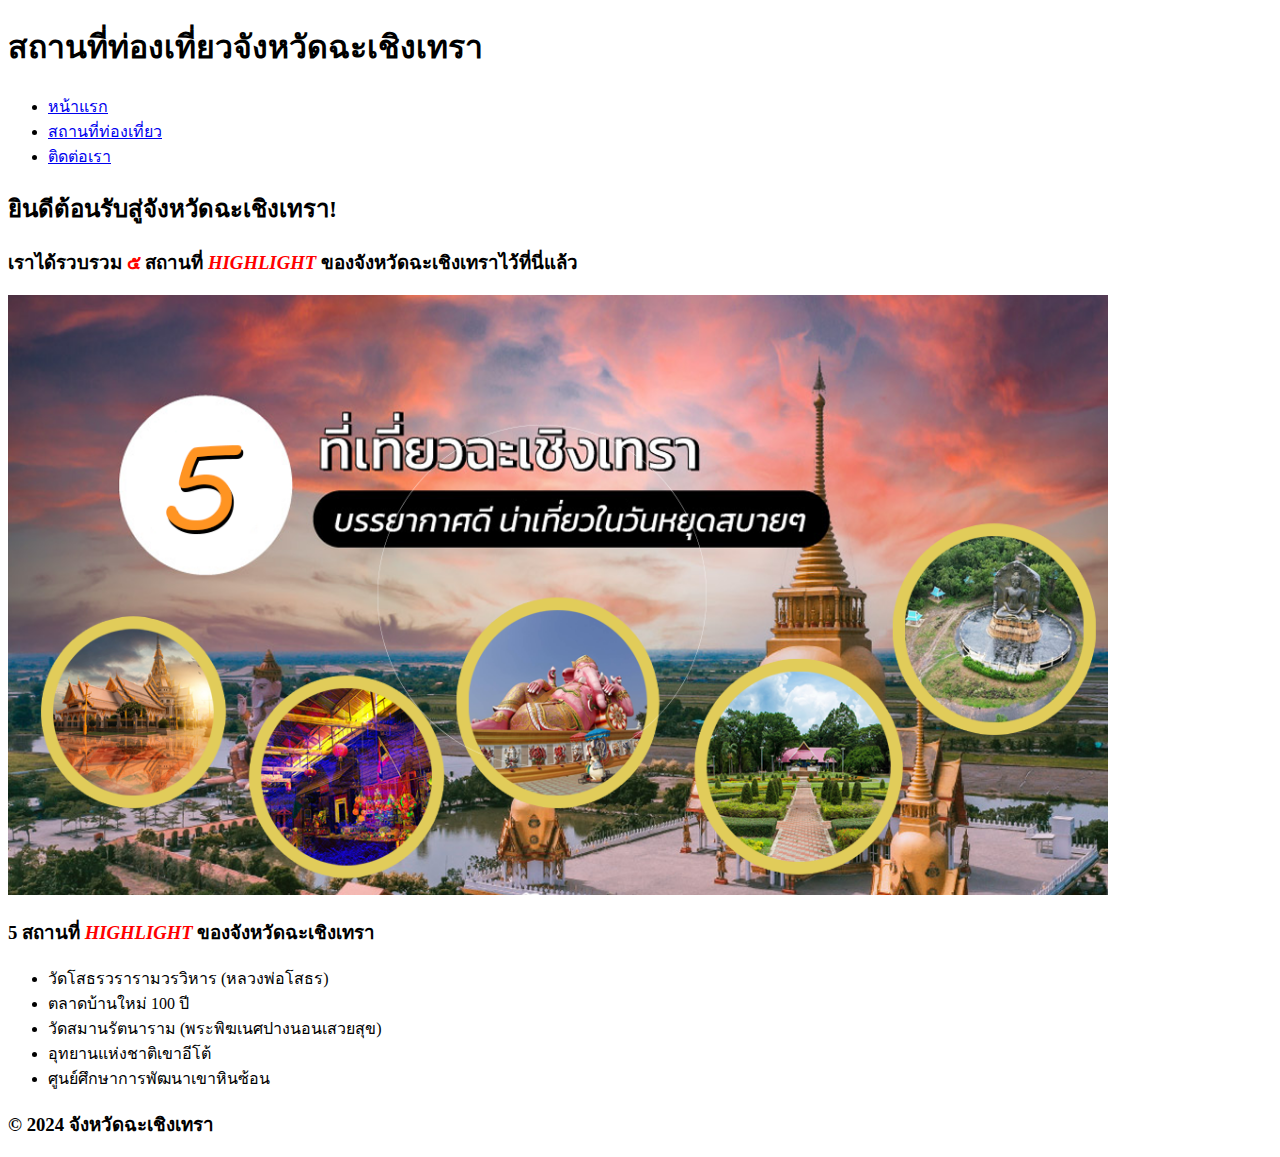
==== index.html @ 4c10f53e "สร้างหน้า Home-page" ====
<!DOCTYPE html> 
<html lang="en"> 
<head> 
    <meta charset="UTF-8"> 
    <meta name="viewport" content="width=device-width, initial-scale=1.0"> 
    <title>Home - สถานที่ท่องเที่ยวจังหวัดฉะเชิงเทรา</title> 
    <link rel="stylesheet" href="css/style_index.css"> 
</head> 
<body> 
    <header> 
        <h1>สถานที่ท่องเที่ยวจังหวัดฉะเชิงเทรา</h1> 
        <nav> 
            <ul> 
                <li><a href="index.html">หน้าแรก</a></li> 
                <li><a href="details.html">สถานที่ท่องเที่ยว</a></li> 
                <li><a href="contact.html">ติดต่อเรา</a></li> 
            </ul> 
        </nav> 
    </header> 
    <main> 
        <section> 
            <h2>ยินดีต้อนรับสู่จังหวัดฉะเชิงเทรา!</h2> 
            <h3><p>เราได้รวบรวม <font color="red"><strong>๕</strong></font> สถานที่ <font color="red"><strong><em>HIGHLIGHT</em></strong></font> ของจังหวัดฉะเชิงเทราไว้ที่นี่แล้ว</p></h3> 
        </section> 
        <section> 
            <img src="images/5location.png" alt="๕ สถานที่ท่องเที่ยวจังหวัดฉะเชิงเทรา" width="1100" height="600"> 
            <article> 
                <h3><p><strong>5 สถานที่ <font color="red"><strong><em>HIGHLIGHT</em></strong></font> ของจังหวัดฉะเชิงเทรา</strong></p></h3> 
                <ul>
                    <li>วัดโสธรวรารามวรวิหาร (หลวงพ่อโสธร)</li>
                    <li>ตลาดบ้านใหม่ 100 ปี</li>
                    <li>วัดสมานรัตนาราม (พระพิฆเนศปางนอนเสวยสุข)</li>
                    <li>อุทยานแห่งชาติเขาอีโต้</li>
                    <li>ศูนย์ศึกษาการพัฒนาเขาหินซ้อน</li>
                </ul>
            </article> 
        </section> 
    </main> 
    <footer> 
        <h3><p>&copy; 2024 จังหวัดฉะเชิงเทรา</p></h3> 
    </footer> 
</body> 
</html>
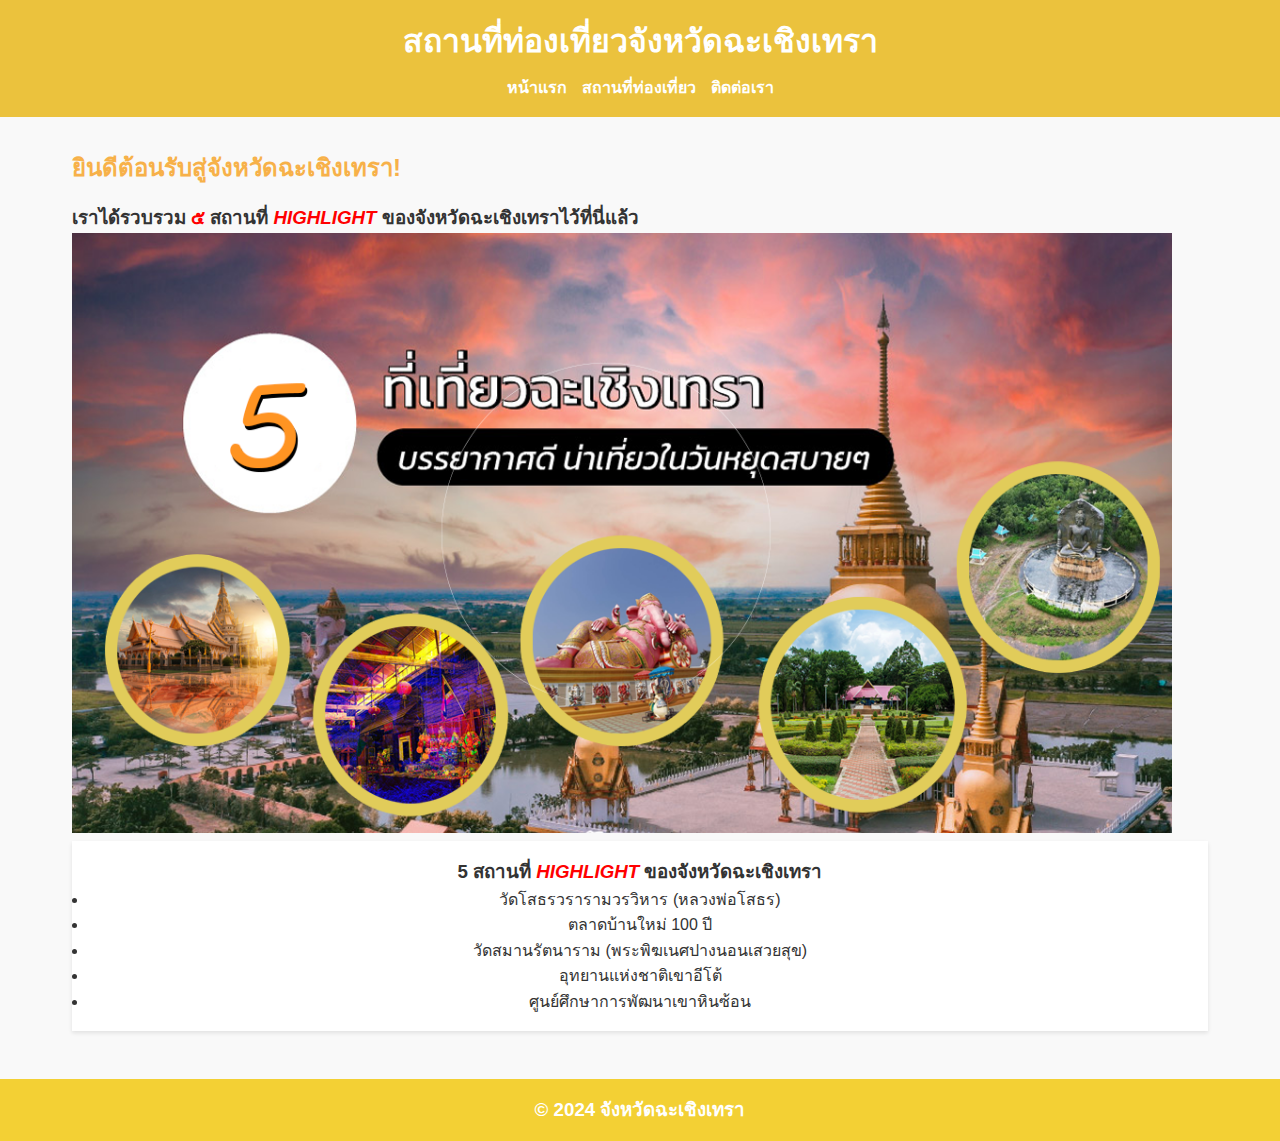
==== commit da06dd78: "เพิ่ม Hamburger menu เข้าไปในหน้าเว็บไซต์ Home-page" ====
--- a/index.html
+++ b/index.html
@@ -9,7 +9,10 @@
 <body> 
     <header> 
         <h1>สถานที่ท่องเที่ยวจังหวัดฉะเชิงเทรา</h1> 
-        <nav> 
+        <div class="hamburger" onclick="toggleMenu()"> 
+            &#9776; 
+        </div> 
+        <nav id="navMenu"> 
             <ul> 
                 <li><a href="index.html">หน้าแรก</a></li> 
                 <li><a href="details.html">สถานที่ท่องเที่ยว</a></li> 
@@ -39,5 +42,10 @@
     <footer> 
         <h3><p>&copy; 2024 จังหวัดฉะเชิงเทรา</p></h3> 
     </footer> 
+    <script> 
+        function toggleMenu() { 
+            const navMenu = document.getElementById("navMenu").querySelector("ul");             navMenu.classList.toggle("show"); 
+        } 
+    </script> 
 </body> 
 </html>
--- a/css/style_index.css
+++ b/css/style_index.css
@@ -0,0 +1,27 @@
+* { margin: 0; padding: 0;     box-sizing: border-box; font-family: Arial, sans-serif; 
+} body {     line-height: 1.6;     color: #333;     background-color: #f9f9f9; 
+} header {     background: #ebc23d;     color: white;     padding: 1rem 0;     text-align: center; 
+}  header h1 {     margin-bottom: 0.5rem; 
+} nav ul {     list-style: none;     display: flex;     justify-content: center;     gap: 1rem; 
+} nav a {     text-decoration: none;     color: white;     font-weight: bold; 
+}  nav a:hover {     text-decoration: underline; 
+} main {     padding: 2rem;     max-width: 1200px;     margin: auto; 
+}  h2 {     color: #f7b149;     margin-bottom: 1rem; 
+} article {     background: white;     padding: 1rem;     margin-bottom: 1rem; box-shadow: 0 2px 4px rgba(22, 21, 21, 0.1);     text-align: center; 
+} article img {     max-width: 100%;     height: auto;     margin-bottom: 1rem; 
+} form {     background: white;     padding: 2rem;     box-shadow: 0 2px 4px rgba(0, 0, 0, 0.1);     max-width: 600px;     margin: auto;     border-radius: 5px; 
+} label {     display: block;     margin: 0.5rem 0 0.25rem;     font-weight: bold; 
+} input, textarea {     width: 100%;     padding: 0.5rem;     margin-bottom: 1rem;     border: 1px solid #ccc;     border-radius: 5px; 
+}  button {     background: #f3bc25;     color: white;     border: none;     padding: 0.75rem 1.5rem;     cursor: pointer;     font-size: 1rem;     border-radius: 5px; 
+} button:hover { background: #f3d034; 
+} footer {     text-align: center;     padding: 1rem;     background: #f3d034;     color: white; position: relative;     bottom: 0;     width: 100%; 
+} .hamburger {     display: none;     font-size: 30px;     cursor: pointer; 
+} nav ul {     list-style-type: none;     display: flex;     gap: 15px; }   
+     @media (max-width: 768px) { 
+         .hamburger {display: block;
+         }     nav ul { 
+             display: none;flex-direction: column;background-color: #f3d034;position: absolute;top: 60px;left: 0;width: 100%;text-align: center;padding: 10px 0; 
+         }     nav ul.show { 
+             display: flex
+         } 
+     } 